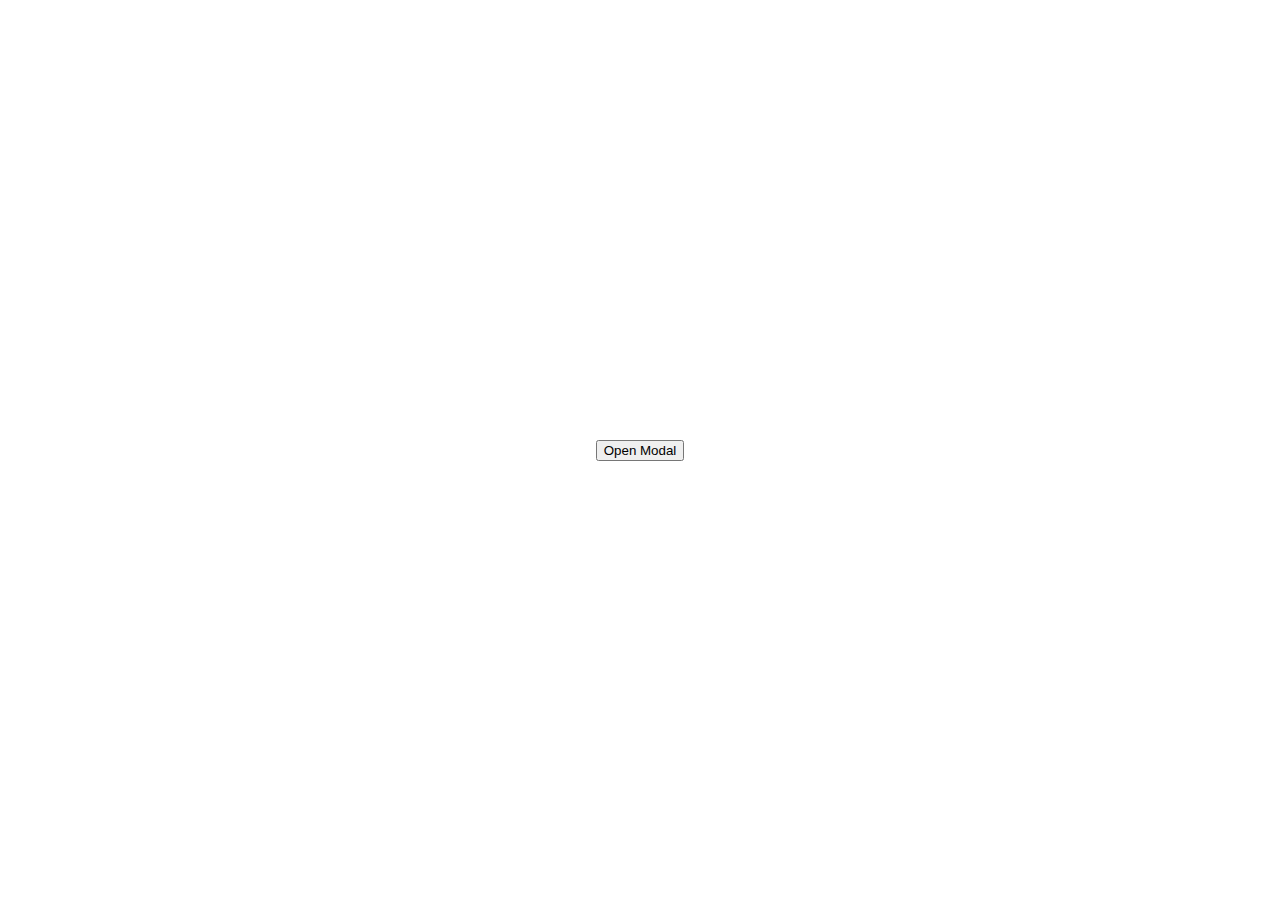
==== index.html @ 9746f7be "Initial commit" ====
<!DOCTYPE html>
<html>
  <head>
    <meta charset="utf-8">
    <meta name="viewport" content="width=device-width">
    <title>HTML modal dialog</title>
    <link href="style.css" rel="stylesheet" type="text/css" />
  </head>
  <body>
    <div class="container">
      <button class="open">Open Modal</button>
      <dialog>
        <form method="dialog">
          <h1>Amazing!</h1>
          <menu>
            <button value="cancel">Cancel</button>
          </menu>
        </form>
      </dialog>
    </div>
    <script src="script.js"></script>
  </body>
</html>
---- style.css ----
* {
  box-sizing: border-box;
}

html, body {
  font-size: 1.25rem;
  margin: 0;
  padding: 0;
}

h1, h2 {
  margin: 0 0 1rem;
}

.container {
  position: relative;
  display: flex;
  justify-content: center;
  align-items: center;
  width: 100vw;
  height: 100vh;
  font-family: Lato;
  color: #222;
}

menu {
  display: flex;
  justify-content: flex-end;
  margin: 0;
  padding: 0;
}

dialog {
  min-width: 400px;
  padding: 1.5rem;
}

dialog::backdrop {
  background: rgba(0, 0, 0, 0.15);
}
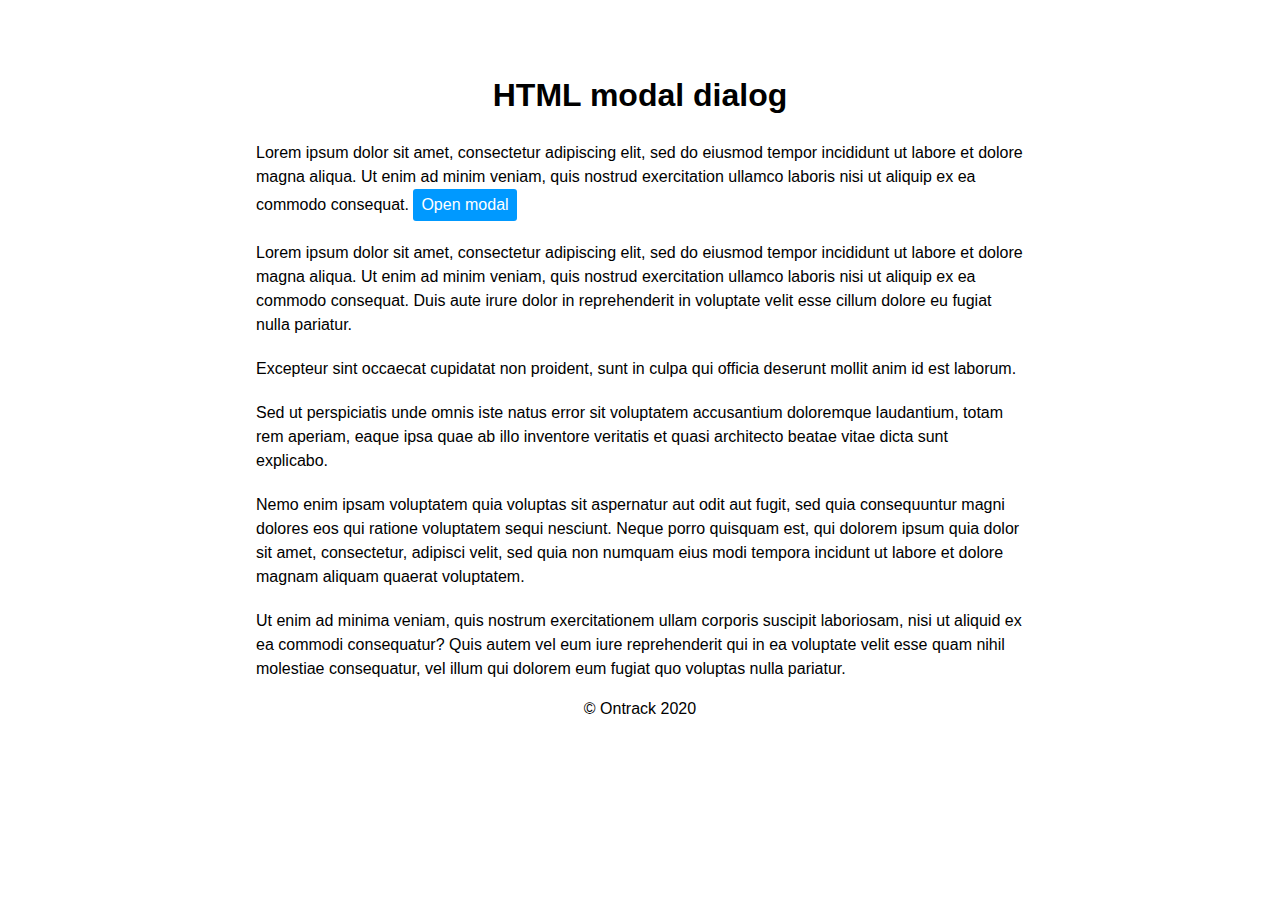
==== commit 71ac0397: "Improved layout and functionality" ====
--- a/index.html
+++ b/index.html
@@ -7,17 +7,53 @@
     <link href="style.css" rel="stylesheet" type="text/css" />
   </head>
   <body>
+    
+    <article class="v-align w-max-768 m-auto">
+      <header class="p-10">
+        <h1>HTML modal dialog</h1>
+      </header>
+      <main>
+        <p>
+          Lorem ipsum dolor sit amet, consectetur adipiscing elit, sed do eiusmod tempor incididunt ut labore et dolore magna aliqua. Ut enim ad minim veniam, quis nostrud exercitation ullamco laboris nisi ut aliquip ex ea commodo consequat.
+          <button class="open">Open modal</button>
+        </p>
+        <p>
+          Lorem ipsum dolor sit amet, consectetur adipiscing elit, sed do eiusmod tempor incididunt ut labore et dolore magna aliqua. Ut enim ad minim veniam, quis nostrud exercitation ullamco laboris nisi ut aliquip ex ea commodo consequat. Duis aute irure dolor in reprehenderit in voluptate velit esse cillum dolore eu fugiat nulla pariatur. 
+        </p>
+        <p>
+        Excepteur sint occaecat cupidatat non proident, sunt in culpa qui officia deserunt mollit anim id est laborum.
+        </p>
+        <p>
+        Sed ut perspiciatis unde omnis iste natus error sit voluptatem accusantium doloremque laudantium, totam rem aperiam, eaque ipsa quae ab illo inventore veritatis et quasi architecto beatae vitae dicta sunt explicabo. 
+        </p>
+        <p>
+        Nemo enim ipsam voluptatem quia voluptas sit aspernatur aut odit aut fugit, sed quia consequuntur magni dolores eos qui ratione voluptatem sequi nesciunt. Neque porro quisquam est, qui dolorem ipsum quia dolor sit amet, consectetur, adipisci velit, sed quia non numquam eius modi tempora incidunt ut labore et dolore magnam aliquam quaerat voluptatem. 
+        </p>
+        <p>
+          Ut enim ad minima veniam, quis nostrum exercitationem ullam corporis suscipit laboriosam, nisi ut aliquid ex ea commodi consequatur? Quis autem vel eum iure reprehenderit qui in ea voluptate velit esse quam nihil molestiae consequatur, vel illum qui dolorem eum fugiat quo voluptas nulla pariatur.
+        </p>
+      </main>
+
+      <footer class="p-10">
+        <p class="text-center">&copy; Ontrack 2020</p>
+      </footer>
+
+    </article>
+
     <div class="container">
-      <button class="open">Open Modal</button>
       <dialog>
         <form method="dialog">
-          <h1>Amazing!</h1>
+          <h3 class="m-b-10">Hello world</h3>
+          <section>
+            Nemo enim ipsam voluptatem quia voluptas sit aspernatur aut odit aut fugit, sed quia consequuntur magni dolores eos qui ratione voluptatem sequi nesciunt.
+          </section>
           <menu>
             <button value="cancel">Cancel</button>
           </menu>
         </form>
       </dialog>
     </div>
+
     <script src="script.js"></script>
   </body>
 </html>--- a/style.css
+++ b/style.css
@@ -1,26 +1,93 @@
 * {
   box-sizing: border-box;
+  line-height: 1.5;
+  font-family: 'Open Sans', sans-serif;
 }
 
-html, body {
-  font-size: 1.25rem;
-  margin: 0;
+body {
+  font-size: 1rem;
+  color: black;
+  margin: 50px;
   padding: 0;
+  background: white;
 }
 
-h1, h2 {
-  margin: 0 0 1rem;
+main > p {
+  margin: 0 0 20px 0;
 }
+
+main > p:last-child {
+  margin: 0;
+}
+
+.m-b-10 {
+  margin: 0 0 10px 0;
+}
+
+button {
+  color: white;
+  background-color: #0099ff;
+  cursor: pointer;
+  border: none;
+  padding: 4px 8px;
+  border-radius: 3px;
+  font-size: 1rem;
+}
+
+/**************/
+/* Layout *****/
+/**************/
+
+.h-align, .v-align {
+  display: flex;
+  align-items: center;
+  justify-content: center;
+}
+
+.h-align {
+  flex-direction: row;
+}
+
+.v-align {
+  flex-direction: column;
+}
+
+.w-max-768 {
+  max-width: 768px;
+}
+
+.m-auto {
+  margin: 0 auto;
+}
+
+/**************/
+/* Dialog *****/
+/**************/
 
 .container {
   position: relative;
-  display: flex;
+  display: none;
   justify-content: center;
   align-items: center;
   width: 100vw;
-  height: 100vh;
-  font-family: Lato;
-  color: #222;
+}
+
+.container.active {
+  display: flex;
+}
+
+dialog {
+  width: 400px;
+  height: auto;
+  padding: 1.5rem;
+  border: none;
+  box-shadow: 0 0 20px 10px rgba(0,0,0,0.2);
+  transition: background 0.25s ease;
+}
+
+dialog::backdrop {
+  background: rgba(0, 0, 0, 0.15);
+  transition: background 0.25s ease;
 }
 
 menu {
@@ -29,13 +96,4 @@
   margin: 0;
   padding: 0;
 }
-
-dialog {
-  min-width: 400px;
-  padding: 1.5rem;
-}
-
-dialog::backdrop {
-  background: rgba(0, 0, 0, 0.15);
-}
  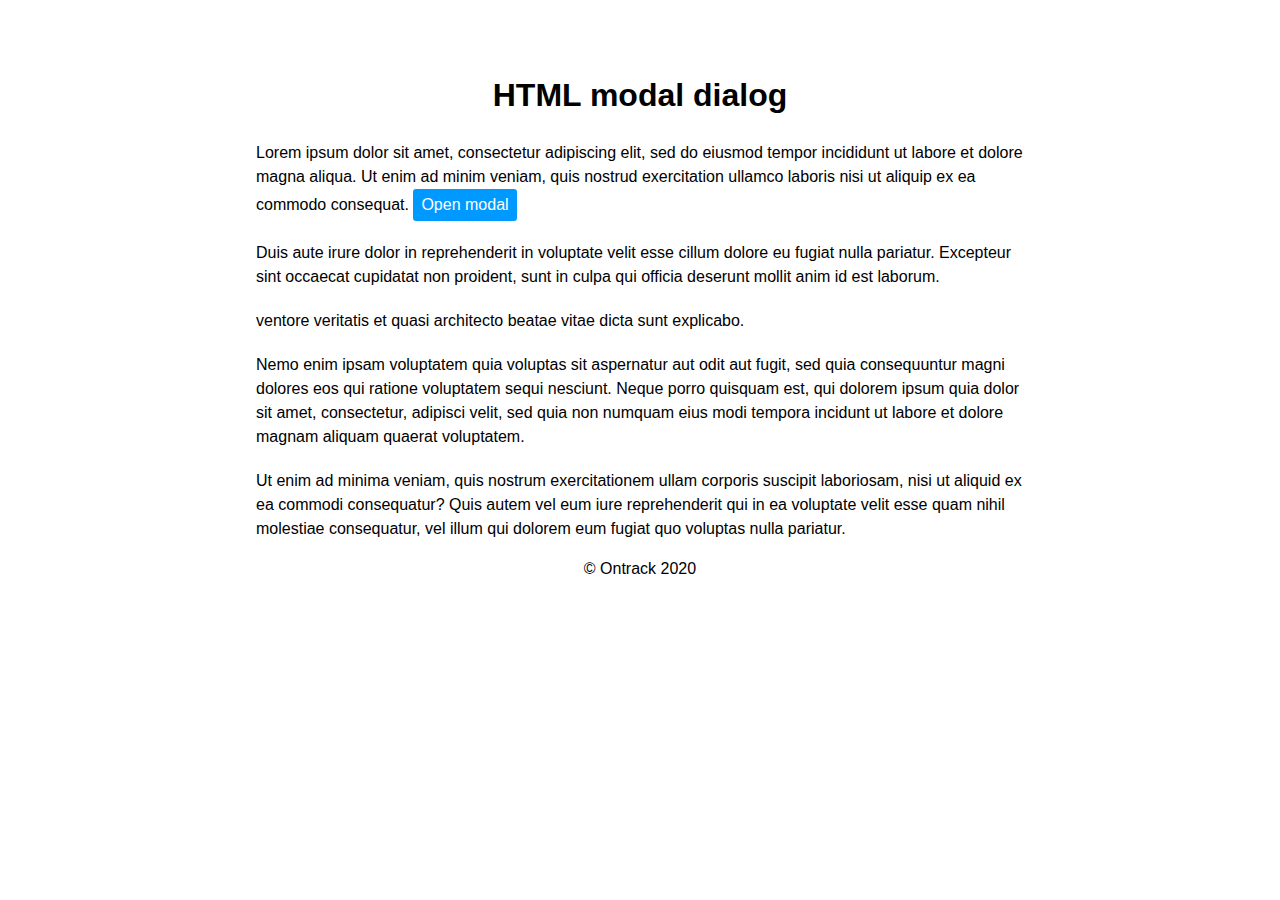
==== commit 033d06a5: "Updated readme" ====
--- a/index.html
+++ b/index.html
@@ -18,16 +18,13 @@
           <button class="open">Open modal</button>
         </p>
         <p>
-          Lorem ipsum dolor sit amet, consectetur adipiscing elit, sed do eiusmod tempor incididunt ut labore et dolore magna aliqua. Ut enim ad minim veniam, quis nostrud exercitation ullamco laboris nisi ut aliquip ex ea commodo consequat. Duis aute irure dolor in reprehenderit in voluptate velit esse cillum dolore eu fugiat nulla pariatur. 
+          Duis aute irure dolor in reprehenderit in voluptate velit esse cillum dolore eu fugiat nulla pariatur. Excepteur sint occaecat cupidatat non proident, sunt in culpa qui officia deserunt mollit anim id est laborum.
         </p>
         <p>
-        Excepteur sint occaecat cupidatat non proident, sunt in culpa qui officia deserunt mollit anim id est laborum.
+        ventore veritatis et quasi architecto beatae vitae dicta sunt explicabo. 
         </p>
         <p>
-        Sed ut perspiciatis unde omnis iste natus error sit voluptatem accusantium doloremque laudantium, totam rem aperiam, eaque ipsa quae ab illo inventore veritatis et quasi architecto beatae vitae dicta sunt explicabo. 
-        </p>
-        <p>
-        Nemo enim ipsam voluptatem quia voluptas sit aspernatur aut odit aut fugit, sed quia consequuntur magni dolores eos qui ratione voluptatem sequi nesciunt. Neque porro quisquam est, qui dolorem ipsum quia dolor sit amet, consectetur, adipisci velit, sed quia non numquam eius modi tempora incidunt ut labore et dolore magnam aliquam quaerat voluptatem. 
+          Nemo enim ipsam voluptatem quia voluptas sit aspernatur aut odit aut fugit, sed quia consequuntur magni dolores eos qui ratione voluptatem sequi nesciunt. Neque porro quisquam est, qui dolorem ipsum quia dolor sit amet, consectetur, adipisci velit, sed quia non numquam eius modi tempora incidunt ut labore et dolore magnam aliquam quaerat voluptatem. 
         </p>
         <p>
           Ut enim ad minima veniam, quis nostrum exercitationem ullam corporis suscipit laboriosam, nisi ut aliquid ex ea commodi consequatur? Quis autem vel eum iure reprehenderit qui in ea voluptate velit esse quam nihil molestiae consequatur, vel illum qui dolorem eum fugiat quo voluptas nulla pariatur.
@@ -43,9 +40,10 @@
     <div class="container">
       <dialog>
         <form method="dialog">
-          <h3 class="m-b-10">Hello world</h3>
+          <h2 class="m-b-10">Hello world</h2>
           <section>
-            Nemo enim ipsam voluptatem quia voluptas sit aspernatur aut odit aut fugit, sed quia consequuntur magni dolores eos qui ratione voluptatem sequi nesciunt.
+            <img src="images/world-100-100.jpg" />
+            A "Hello, World!" program generally is a computer program that outputs or displays the message "Hello, World!". Such a program is often used to illustrate the basic syntax of a programming language.
           </section>
           <menu>
             <button value="cancel">Cancel</button>
--- a/style.css
+++ b/style.css
@@ -79,7 +79,7 @@
 dialog {
   width: 400px;
   height: auto;
-  padding: 1.5rem;
+  padding: 20px;
   border: none;
   box-shadow: 0 0 20px 10px rgba(0,0,0,0.2);
   transition: background 0.25s ease;
@@ -96,4 +96,12 @@
   margin: 0;
   padding: 0;
 }
- +
+section {
+  font-size: 0.875rem;
+}
+
+section > img {
+  float: left;
+  margin: 5px 15px 20px 0;
+}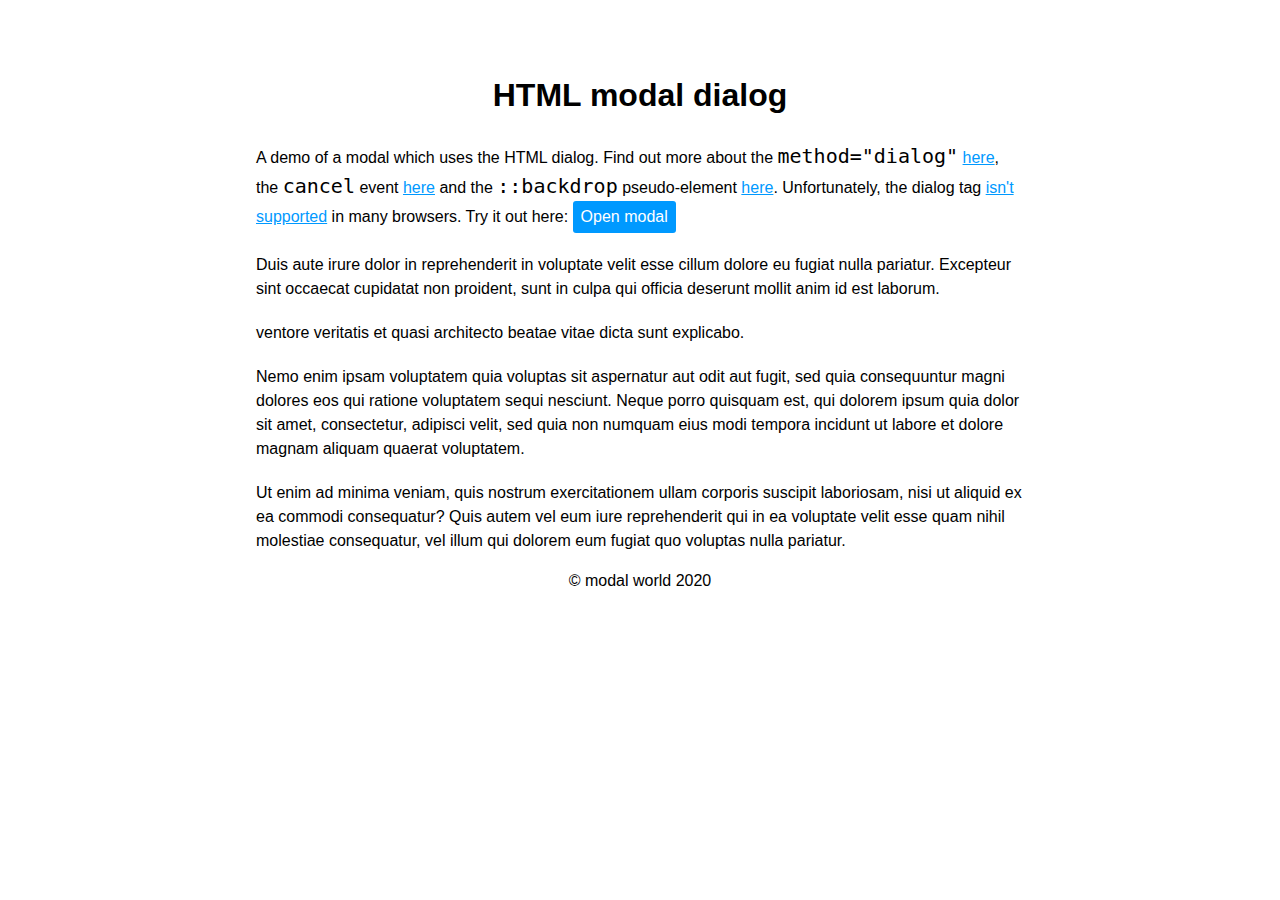
==== commit 8d2585cc: "Cleaning up" ====
--- a/index.html
+++ b/index.html
@@ -14,8 +14,7 @@
       </header>
       <main>
         <p>
-          Lorem ipsum dolor sit amet, consectetur adipiscing elit, sed do eiusmod tempor incididunt ut labore et dolore magna aliqua. Ut enim ad minim veniam, quis nostrud exercitation ullamco laboris nisi ut aliquip ex ea commodo consequat.
-          <button class="open">Open modal</button>
+          A demo of a modal which uses the HTML dialog. Find out more about the <code>method="dialog"</code> <a href="https://developer.mozilla.org/en-US/docs/Web/HTML/Element/dialog" target="_blank">here</a>, the <code>cancel</code> event <a href="https://developer.mozilla.org/en-US/docs/Web/API/HTMLDialogElement/cancel_event" target="_blank">here</a> and the <code>::backdrop</code> pseudo-element <a href="https://developer.mozilla.org/en-US/docs/Web/CSS/::backdrop" target="_blank">here</a>. Unfortunately, the dialog tag <a href="https://caniuse.com/?search=dialog" target="_blank">isn't supported</a> in many browsers. Try it out here: <button class="open">Open modal</button>
         </p>
         <p>
           Duis aute irure dolor in reprehenderit in voluptate velit esse cillum dolore eu fugiat nulla pariatur. Excepteur sint occaecat cupidatat non proident, sunt in culpa qui officia deserunt mollit anim id est laborum.
@@ -32,7 +31,7 @@
       </main>
 
       <footer class="p-10">
-        <p class="text-center">&copy; Ontrack 2020</p>
+        <p class="text-center">&copy; modal world 2020</p>
       </footer>
 
     </article>
--- a/style.css
+++ b/style.css
@@ -32,6 +32,19 @@
   padding: 4px 8px;
   border-radius: 3px;
   font-size: 1rem;
+}
+
+a {
+  color: #0099ff;
+}
+
+a:hover {
+  text-decoration: none;
+}
+
+code {
+  font-family: monospace;
+  font-size: 1.25rem;
 }
 
 /**************/
